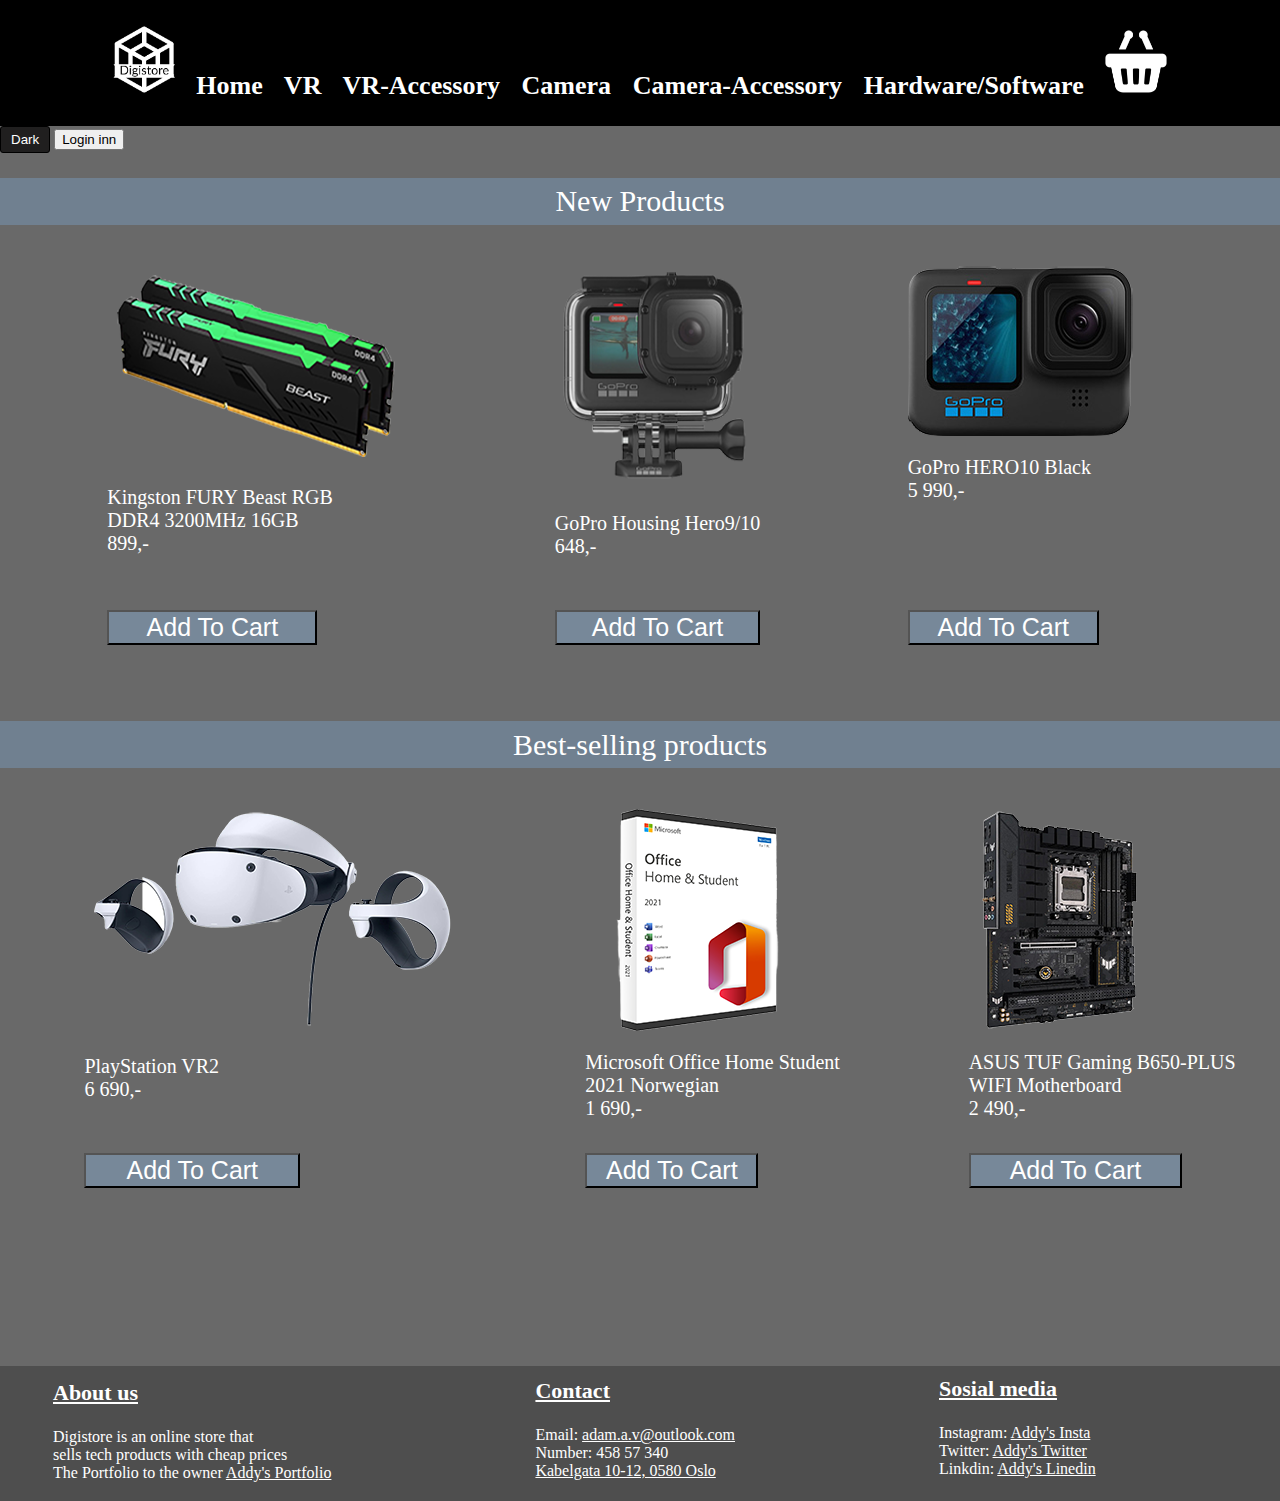
==== Index.html @ 479103cd "new file:   .vscode/settings.json 	new file:   Bilder/Cart-white.png 	new file:   Bilder/Digistore-l" ====
<!DOCTYPE html>
<html lang="en">

<head>
    <link rel="stylesheet" href="style.css">
    <meta charset="UTF-8">
    <meta http-equiv="X-UA-Compatible" content="IE=edge">
    <meta name="viewport" content="width=device-width, initial-scale=1.0">
    <title>Digistore</title>
    <link rel="icon" type="image/x-icon" href="Bilder/Digistore-logos/Digistore-logos_white.png">
</head>

<body>
    <button  type="button" class="collapsible">Menu</button>
    <div class="head">
        <header>
            <img id="Logo" src="Bilder/Digistore-logos/Digistore-logos_white.png" alt="Digistore-logos">
            <a href="Index.html">Home</a>
            <a href="VRs.html">VR</a>
            <a href="VR-Accessory.html">VR-Accessory</a>
            <a href="Cameras.html">Camera</a>
            <a href="Camera-Accessory.html">Camera-Accessory</a>
            <a href="Hardware&Software.html">Hardware/Software</a>
            <a id="CA" href="Cart.html"><img src="Bilder/Cart-white.png" alt="cart" id="cart"><p>Cart</p></a>
        </header>
    </div>

    <button id="dark" onclick="dark()">Dark</button>

    <button id="redirectButton" >Login inn</button>
    

    <h2>New Products</h2>
    <div id="Nye-Produkter">
        <div id="RAM">
            <ul class="Produkt">
                <img src="Bilder/Produkter/RAM-16g.png" alt="RAM-16g">
                <p> Kingston FURY Beast RGB <br> DDR4 3200MHz 16GB <br>
                    899,-
                </p>
                <br> <button id="RAM16" >Add To Cart</button>
            </ul>
        </div>

        <div class="GOpro-case">
            <ul class="Produkt">
                <img src="Bilder/Produkter/GOpro-case.png" alt="GOpro-case">
                <p>GoPro Housing Hero9/10
                    <br> 648,-
                </p>
                <br> <button id="GOpro-case" >Add To Cart</button>
            </ul>
        </div>

        <div id="GOPRO">
            <ul class="Produkt">
                <img id="pro" src="Bilder/Produkter/GOpro.png" alt="GOpro">
                <p> GoPro HERO10 Black
                <br> 5 990,-
                </p>
                <button id="GOPRO" style="margin-right: 15%;">Add To Cart</button>
            </ul>
        </div>
    </div>
    <br>
    <br>
    <h2>Best-selling products</h2>
    <div id="Mest-Produkter">
        <div id="Play">
            <ul class="Produkt1"> <img src="Bilder/Produkter/VR4.png" alt="PlayStation VR2 6 690,-">
                <p> PlayStation VR2
                    <br> 6 690,-
                </p>
                <br> <button id="PSVR2" style="margin-right: 42%;">Add To Cart</button>
            </ul>
        </div>

        <div id="Ti">
            <ul class="Produkt1">
                <img src="Bilder/Produkter/Windos10.png" alt="Microsoft Office Home Student 2021 Norwegian 1 690,-">
                <p>Microsoft Office Home Student
                    <br> 2021 Norwegian
                    <br> 1 690,-
                </p>
                <button id="Soft" style="margin-right: 32%;">Add To Cart</button>
            </ul>
        </div>

        <div id="Kort">
            <ul class="Produkt1">
                <img src="Bilder/Produkter/Hovedkort.png" alt="ASUS TUF Gaming B650-PLUS WIFI Motherboard 2 490,-">
                <p>ASUS TUF Gaming B650-PLUS
                    <br> WIFI Motherboard
                    <br> 2 490,-
                </p>
                <button id="Motherboard" style="margin-right: 20%;">Add To Cart</button>
            </ul>
        </div>
    </div>
    <br>
    <br>
    <br>
    <br>
    <br>
    <br>
    <br>
    <br>
    <br>


    <div id="banner">
        <table>
            <td>
                <div id="OM">
                    <h3>About us</h3>
                    <p>Digistore is an online store that <br> sells tech products with cheap prices <br>
                        The Portfolio to the owner <a href="My_work.html">Addy's Portfolio</a> </p>
                </div>
            </td>
            <td>
                <div id="KON">
                    <h3>Contact</h3>
                    <p>Email: <a href="mailTo: adam.a.v@outlook.com">adam.a.v@outlook.com</a><br>
                        Number: 458 57 340 <br>
                        <a href="https://www.google.com/maps?q=Kabelgata+10-12,+0580+Oslo&z=15" target="_blank"
                            arria-label="Kabelgata 10-12, 0580 Oslo - Open link"> <span>Kabelgata 10-12, 0580
                                Oslo</span></a>
                    </p>
                </div>
            </td>
            <td>
                <div id="SOS">
                    <h3>Sosial media</h3>
                    <p>
                        Instagram: <a href="https://www.instagram.com/adamahmed05/" target="_blank">Addy's Insta</a><br>
                        Twitter: <a href="https://twitter.com/005_addy" target="_blank">Addy's Twitter</a><br>
                        Linkdin: <a href="https://www.linkedin.com/in/adam-virk-579bb01aa/" target="_blank">Addy's
                            Linedin</a>
                    </p>
                </div>
            </td>
        </table>
    </div>


    <script src="script.js"></script>
</body>

</html>
---- style.css ----
/*genearlt*/

html,
body {
    margin: 0;
    padding: 0;
    background-color: #696969;
    scrollbar-width: none;
    font-family: "Segoe UI";
    /* Firefox */
}

.head header {
    background-color: #000000;
    padding: 2%;
    word-spacing: 0.4cm;
    font-weight: bold;
    font-size: 26px;
    text-align: center;
}



.head a {
    text-decoration: none;
    color: #ffffff;

}

.head a:hover {
    color: rgb(49, 49, 49);
}

#Logo {
    width: 5%;
    height: 5%;
}

#cart {
    width: 5%;
    height: 5%;
}

#CA p {
    display: none;
}

hr {
    height: 1px;
    border: none;
    background-color: #696969;
}

#banner {
    background-color: #4e4e4e;

}

#banner a {
    color: #ffffff;
}

#banner a:hover {
    color: #778899;
}

#banner h3 {
    margin-top: 2%;
    color: #ffffff;
    font-size: 22px;

    text-decoration: underline;
}

#banner p {
    color: #ffffff;
    font-size: 16px;

}


#OM h3 {
    margin-left: 50px;

}

#OM p {
    margin-left: 50px;
    margin-right: 200px;

}

#KON p {
    margin-right: 200px;
}

.collapsible {
    display: none;
}

@media screen and (max-width: 414px) {
    #banner h3 {
        font-size: 15px;
        margin-top: 2%;
    }

    #banner p {
        font-size: 13px;
    }

    #OM h3 {
        margin-left: 10px;

    }

    #OM p {
        margin-left: 10px;
        margin-right: -2px;

    }

    #KON p {
        margin-right: 21px;
    }

    #OM {
        width: 180px;
    }

    #KON {
        width: 135px;
    }

    #SOS {
        width: 100px;
    }

    .head {
        padding: 0 18px;
        display: none;
        overflow: hidden;
        background-color: #000000
    }

    #cart {
        display: none;
    }

    #CA p {
        display: block;
    }

    #Logo {
        display: none;
    }

    .head header {
        word-spacing: 0%;
        font-size: 20px;
        display: flex;
        flex-direction: column;
    }

    .collapsible {
        background-color: #000000;
        color: #ffffff;
        cursor: pointer;
        padding: 20px;
        width: 100%;
        border: none;
        text-align: left;
        outline: none;
        font-size: 15px;
        display: block;
    }


    .active,
    .collapsible:hover {
        background-color: #000000;
    }
}

.dark {
    background-color: black;
    color: white;

}

.dark a {
    color: rgb(255, 255, 255);
}

.dark a:hover {
    color: #000000;
}

.dark header {
    background-color: #111111;
    color: #ffffff;
}

.dark h2 {
    background-color: #201f1f;
}

.dark td {
    color: black;
}

#dark {
    background-color: #201f1f;
    border: #000000 1px solid;
    padding: 5px 10px;
    color: #ffffff;
    text-decoration: none;
    border-radius: 3px;
    cursor: pointer;

}

.dark #banner {
    background-color: #111111;
}

.dark button {
    background-color: #201f1f;
}




@media screen and (min-width: 2560px) {
    .head header {
        font-size: 29px;
        word-spacing: 2cm;
        text-align: center;
    }

}



/*Login*/



input[type=text],
input[type=password] {
    width: 25%;
    padding: 12px 20px;
    margin-left: 25px;
    margin: 10px 0;
    display: inline-block;
    border: 1px solid #ccc;
    box-sizing: border-box;
}



/*HJem*/



h2 {
    background-color: #708090;
    color: #ffffff;
    margin-left: 0%;
    margin-right: 0%;

    font-weight: normal;
    font-size: 30px;
    text-align: center;
    padding: 0.5%;

}

#Nye-Produkter {
    display: flex;
    justify-content: space-evenly;
}

#Nye-Produkter ul {
    margin-left: -40px;
    margin-right: 40px;
    list-style: inline;
}

#RAM16 {
    margin-right: 30%;
}

.Produkt {
    display: flex;
    flex-direction: column;
    height: 379px;
}

.Produkt button {
    font-size: 25px;
    color: #ffffff;
    background-color: #778899;
    margin-top: auto;
}

.Produkt p {
    color: #ffffff;

    font-size: 20px;
}

#Mest-Produkter {
    display: flex;
    justify-content: space-around;
}

#Mest-Produkter ul {
    margin-left: 0px;
    margin-right: 0px;
    list-style: inline;
}

.Produkt1 {
    display: flex;
    flex-direction: column;
    height: 379px;
}

.Produkt1 p {
    color: #ffffff;

    font-size: 20px;
}

.Produkt1 button {
    flex-direction: column;
    font-size: 25px;
    color: #ffffff;
    background-color: #778899;
    margin-top: auto;
}

#Play img {
    width: 372px;
    height: 226px;
}

#Ti img {
    width: 227px;
    height: 222px;
}

#Kort img {
    width: 185px;
    height: 222px;
}

@media screen and (max-width: 414px) {
    h2 {
        font-size: 20px;
        padding: 0.5%;
    }



    #Nye-Produkter {
        flex-direction: column;
    }

    #Nye-Produkter ul {
        margin-left: 20px;
        margin-right: 0px;
        list-style: inline;
    }

    .Produkt button {
        font-size: 18px;
    }

    .Produkt p {
        font-size: 20px;
    }

    #RAM img {
        width: 60%;
        height: 50%;
    }

    #RAM16 {
        margin-right: 50%;
    }

    .GOpro-case img {
        width: 60%;
        height: 60%;
    }

    .GOpro-case button {
        margin-right: 50%;
    }

    #pro {
        width: 70%;
        height: 50%;
    }



    .Produkt1 p {
        font-size: 15px;
    }

    .Produkt1 button {
        font-size: 16px;
    }


    #Mest-Produkter {
        flex-direction: column;
    }

    #Play img {
        width: 70%;
        height: 60%;
    }

    #Ti img {
        width: 70%;
        height: 70%;
    }

    #Kort img {
        width: 70%;
        height: 70%;
    }


}

/*VR*/

.VR {
    display: flex;
    flex-direction: column;
}

.VR img {
    float: left;
}

.VR p {
    color: #ffffff;

    font-size: 25px;
    padding-top: 5.5%;
    margin-left: 35%;
}

.VR button {
    margin-left: 45%;
    font-size: 25px;
    color: #ffffff;
    background-color: #778899;
}

.Info {
    margin-right: 300px;
}

.popup {
    font-size: 20px;
    color: #ffffff;
}

.popup {
    position: relative;
    display: inline-block;
    cursor: pointer;
}


.popup .popuptext {
    font-size: 16px;
    visibility: hidden;
    width: 350px;
    background-color: #555;
    color: #fff;
    text-align: center;
    border-radius: 6px;
    padding: 8px 0;
    position: absolute;
    z-index: 1;
    bottom: 125%;
    left: 50%;
    margin-left: -80px;
}


.popup .popuptext::after {
    content: "";
    position: absolute;
    top: 100%;
    left: 50%;
    margin-left: -5px;
    border-width: 5px;
    border-style: solid;
    border-color: #555 transparent transparent transparent;
}


.popup .show {
    visibility: visible;
    -webkit-animation: fadeIn 1s;
    animation: fadeIn 1s
}

@media screen and (min-width: 2560px) {
    .VR {
        margin-left: 20%;
    }

    .VR img {
        width: 25%;
    }

    .VR p {
        font-size: 30px;
        margin-left: 27%;

    }

    .VR button {
        font-size: 30px;
        margin-left: 25%;
    }

    .popup {
        font-size: 30px;
    }

    .popup .popuptext {
        font-size: 23px;
    }
}

@media screen and (max-width: 414px) {

    .VR img {
        width: 60%;
    }

    .VR p {
        margin-left: 35%;
        font-size: 17px;

    }

    .VR button {
        margin-left: 2%;
        font-size: 20px;
    }

    .popup {
        font-size: 20px;
    }

    .popup .popuptext {
        font-size: 13px;
    }
}

/*VR-Tilbehør*/



.VR-Tilbehør {
    display: flex;
    flex-direction: column;
}

.VRs img {
    float: left;
}

.VR-Tilbehør p {
    color: #ffffff;

    font-size: 25px;
    padding-top: 8%;
    margin-left: 30%;
}

.VR-Tilbehør button {
    margin-left: 55%;
    flex-direction: column;
    font-size: 25px;
    color: #ffffff;
    background-color: #778899;
}

@media screen and (min-width: 2560px) {
    .VR-Tilbehør {
        margin-left: 20%;
    }

    .VR-Tilbehør p {
        margin-left: 25%;
        padding-top: 5%;
    }

    .VR-Tilbehør button {
        margin-left: 40%;
    }

    #Strap img {
        width: 16%;
    }

    #utstyr img {
        width: 19%;
    }

    #bateri img {
        width: 14%;
    }

    #Case img {
        width: 17%;
    }

    #Sense img {
        width: 18%;
    }
}

@media screen and (max-width: 414px) {
    .VR-Tilbehør {
        margin-left: 1%;
    }

    .VR-Tilbehør p {
        margin-left: 60%;
        padding-top: 5%;
    }

    .VR-Tilbehør button {
        margin-left: 15%;
        font-size: 20px;
    }

    #Strap img {
        width: 50%;
    }

    #utstyr img {
        width: 55%;
    }

    #bateri img {
        width: 45%;
    }

    #Case img {
        width: 50%;
    }

    #Sense img {
        width: 50%;
    }
}

/*Kamera*/



.Ca img {
    float: left;
}

.Kamera img {
    display: flex;
    flex-direction: column;
}

.Kamera p {
    color: #ffffff;

    font-size: 25px;
    margin-left: 23%;
    padding-top: 3%;
}

.Kamera button {
    margin-left: 40%;
    flex-direction: column;
    font-size: 25px;
    color: #ffffff;
    background-color: #778899;
}

@media screen and (min-width: 2560px) {
    .Kamera {
        margin-left: 20%;
    }

    .Kamera p {
        padding-top: 6%;
        margin-left: 18%;
    }

    .Kamera button {
        margin-left: 30%;
    }



    #GOPRO p {
        padding-top: 4%;
    }

    #Sony img {
        width: 16%;
    }

    #Sony p {
        padding-top: 3%;
    }

    #Camon img {
        width: 15%;
    }

    #Fujifilm img {
        width: 11%;
    }

    #Fujifilm p {
        padding-top: 5%;
    }

    #ZV img {
        width: 15%;
    }
}

@media screen and (max-width: 414px) {
    .Kamera {
        margin-left: 1%;
    }

    .Kamera p {
        padding-top: 6%;
        margin-left: 50%;
    }

    .Kamera button {
        margin-left: 20%;
        font-size: 20px;
    }

    #GOPRO img {
        width: 50%;
    }

    #GOPRO p {
        padding-top: 5%;
    }

    #Sony img {
        width: 45%;
    }

    #Sony p {
        padding-top: -6%;
    }

    #Camon img {
        width: 50%;
    }

    #Fujifilm img {
        width: 45%;
    }

    #Fujifilm p {
        padding-top: 5%;
    }

    #ZV img {
        width: 60%;
    }
}

/*Kamera-Tilbehør*/



.Kamera-Tilbehør {
    display: flex;
    flex-direction: column;
}

.Ass img {
    float: left;
}

.Kamera-Tilbehør p {
    color: #ffffff;
    font-size: 25px;
    margin-left: 23%;
    padding-top: 5%;
}

.Kamera-Tilbehør button {
    display: flex;
    margin-left: 52%;
    flex-direction: column;
    font-size: 25px;
    color: #ffffff;
    background-color: #778899;
}

@media screen and (min-width: 2560px) {
    .Kamera-Tilbehør {
        margin-left: 20%;
    }

    .Kamera-Tilbehør p {
        padding-top: 3%;
        margin-left: 18%;
    }

    .Kamera-Tilbehør button {
        margin-left: 35%;
    }

    #Chesty img {
        width: 16%;
    }

    #Chesty p {
        padding-top: 8%;
        margin-left: 19%;
    }

    #case img {
        width: 13%;
    }

    #bag img {
        width: 17%;
    }

    #lens img {
        width: 14%;
    }

    #Shotgun img {
        width: 13%;
    }
}

@media screen and (max-width: 414px) {
    .Kamera-Tilbehør button {
        margin-left: 52%;
        font-size: 20px;
    }

    #Chesty img {
        width: 50%;
    }

    #case img {
        width: 45%;
    }

    #bag img {
        width: 50%;
    }

    #lens img {
        width: 40%;
    }

    #Shotgun img {
        width: 40%;
    }
}

/*Hardware&Software*/



.ware p {
    color: #ffffff;

    font-size: 25px;
    margin-left: 26%;
    padding-top: 8%;
}

.ware button {
    margin-left: 50%;
    flex-direction: column;
    font-size: 25px;
    color: #ffffff;
    background-color: #778899;
}

.ware {
    display: flex;
    flex-direction: column;
}

.ware img {
    float: left;
}

#Hovedkort img {
    width: 19%;
}

#ram img {
    width: 23%;
}

#Windos10 img {
    width: 23%;
}

#Adobe img {
    width: 21%;
}

#Samsung img {
    width: 24%;

}

#Samsung p {
    padding-top: 3%;
}

@media screen and (min-width: 2560px) {
    #Hovedkort img {
        width: 16%;
    }

    #ram img {
        width: 22%;
    }

    #Windos10 img {
        width: 20%;
    }

    #Adobe img {
        width: 16%;
    }

    .ware p {
        padding-top: 7%;
        margin-left: 24%;
    }

    .ware button {
        margin-left: 40%;
    }

    .ware {
        margin-left: 20%;
    }

    #Samsung img {
        width: 20%;
    }

    #Samsung p {
        padding-top: 4%;
    }
}



/* Cart */



#shopping-cart h1 {
    color: #ffffff;
    margin-left: 2%;

}

#shopping-cart table {
    background-color: #F0F0F0;
    height: 120px;
    border-collapse: collapse;
    width: auto;
    margin: auto;
}

#shopping-cart table td {
    background-color: white;
    border: 2px solid black;
    padding: 5px;

    text-decoration: none;
}

#shopping-cart table tr {
    background-color: white;
    border: 4px solid black;
    padding: 5px;

    text-decoration: none;
}

#btnEmpty {
    background-color: #ffffff;
    border: #d00000 1px solid;
    padding: 5px;
    color: #d00000;
    float: right;
    text-decoration: none;
    border-radius: 3px;
    margin: 10px 39px;
    cursor: pointer;

}

#sum table {
    margin-right: 190px;
    margin-top: -120px;
    border-collapse: collapse;
}
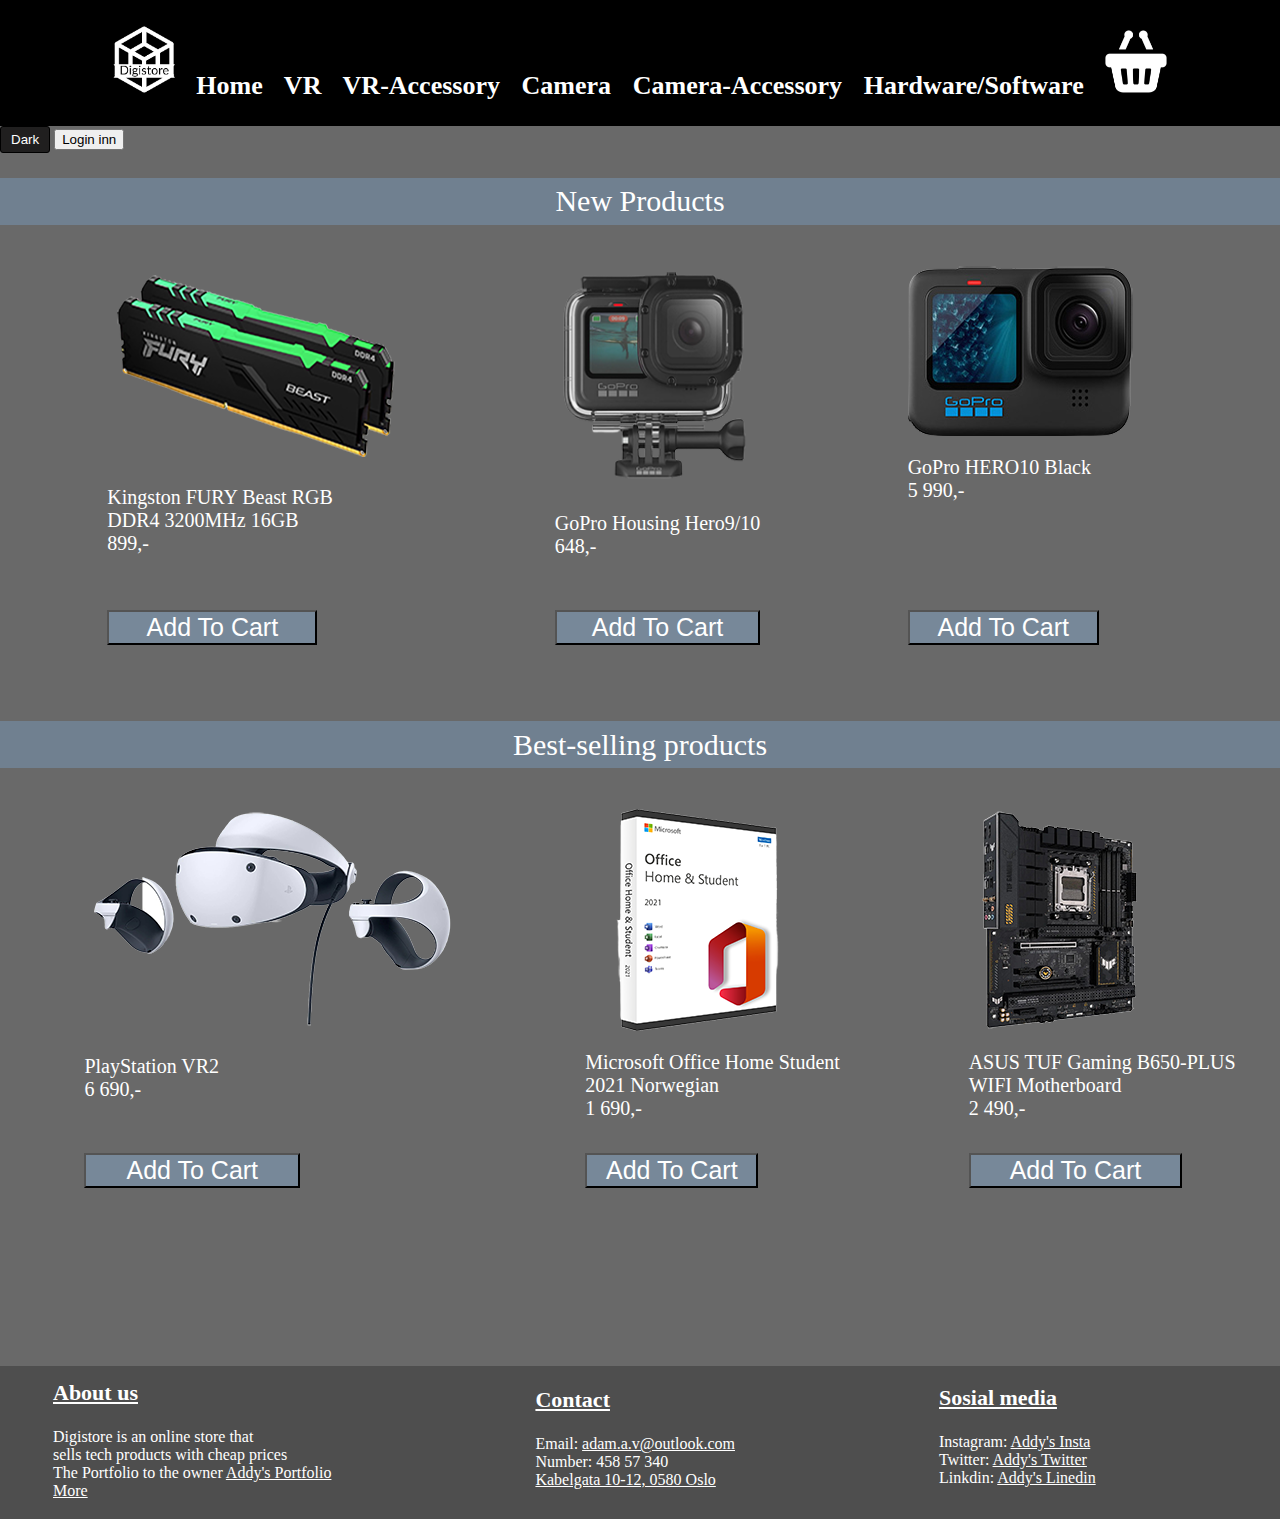
==== commit 48498ac1: "modified:   Index.html 	modified:   Products.php 	new file:   about.html 	modified:   style.css" ====
--- a/Index.html
+++ b/Index.html
@@ -114,7 +114,7 @@
                 <div id="OM">
                     <h3>About us</h3>
                     <p>Digistore is an online store that <br> sells tech products with cheap prices <br>
-                        The Portfolio to the owner <a href="My_work.html">Addy's Portfolio</a> </p>
+                        The Portfolio to the owner <a href="My_work.html">Addy's Portfolio</a> <br><a href="about.html">More</a> </p>
                 </div>
             </td>
             <td>
--- a/style.css
+++ b/style.css
@@ -7,7 +7,6 @@
     background-color: #696969;
     scrollbar-width: none;
     font-family: "Segoe UI";
-    /* Firefox */
 }
 
 .head header {
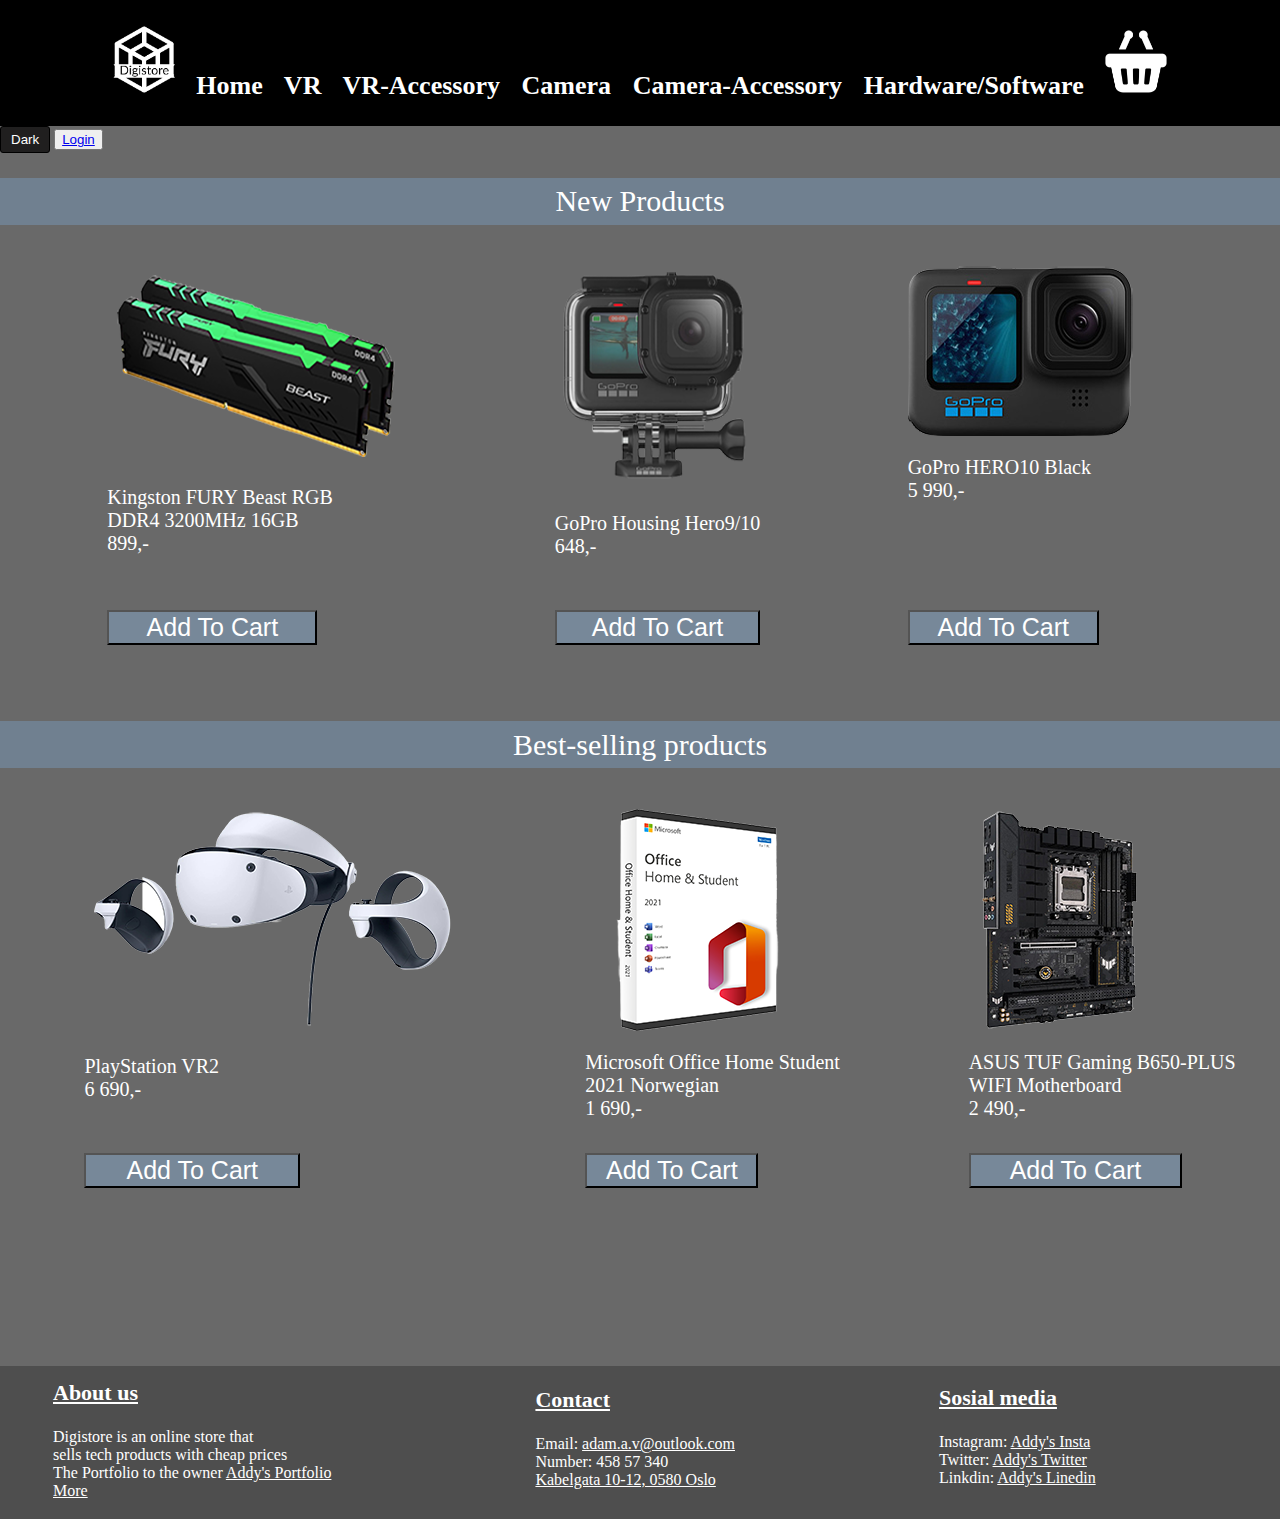
==== commit a071d83b: "modified:   Camera-Accessory.html 	modified:   Cameras.html 	modified:   Cart.html 	modified:   FAQ." ====
--- a/Index.html
+++ b/Index.html
@@ -27,7 +27,7 @@
 
     <button id="dark" onclick="dark()">Dark</button>
 
-    <button id="redirectButton" >Login inn</button>
+    <button id="Login"><a href="Login.php">Login</a></button>
     
 
     <h2>New Products</h2>
@@ -114,7 +114,7 @@
                 <div id="OM">
                     <h3>About us</h3>
                     <p>Digistore is an online store that <br> sells tech products with cheap prices <br>
-                        The Portfolio to the owner <a href="My_work.html">Addy's Portfolio</a> <br><a href="about.html">More</a> </p>
+                        The Portfolio to the owner <a href="My_work.html">Addy's Portfolio</a> <br><a href="FAQ.html">More</a> </p>
                 </div>
             </td>
             <td>
--- a/style.css
+++ b/style.css
@@ -29,6 +29,43 @@
 .head a:hover {
     color: rgb(49, 49, 49);
 }
+
+.contain {
+    padding: 16px;
+}
+
+form {
+    margin-left: 30%;
+}
+
+input[type=text],
+input[type=password],
+input[type=tel],
+input[type=number] {
+    width: 50%;
+    padding: 12px 20px;
+    margin: 8px 0;
+    display: inline-block;
+    border: 1px solid #ccc;
+    box-sizing: border-box;
+}
+
+.button {
+    background-color: #000000;
+    color: white;
+    padding: 14px 20px;
+    margin: 8px 0;
+    border: none;
+    cursor: pointer;
+    width: 20%;
+}
+
+.button:hover {
+    opacity: 0.8;
+}
+
+
+
 
 #Logo {
     width: 5%;
@@ -180,6 +217,8 @@
     }
 }
 
+/*Dark Mode*/
+
 .dark {
     background-color: black;
     color: white;
@@ -244,16 +283,7 @@
 
 
 
-input[type=text],
-input[type=password] {
-    width: 25%;
-    padding: 12px 20px;
-    margin-left: 25px;
-    margin: 10px 0;
-    display: inline-block;
-    border: 1px solid #ccc;
-    box-sizing: border-box;
-}
+
 
 
 
@@ -266,7 +296,6 @@
     color: #ffffff;
     margin-left: 0%;
     margin-right: 0%;
-
     font-weight: normal;
     font-size: 30px;
     text-align: center;
@@ -1032,4 +1061,55 @@
     margin-right: 190px;
     margin-top: -120px;
     border-collapse: collapse;
+}
+
+/*FAQ*/
+
+#Asked h3 {
+    color: #ffffff;
+}
+
+
+
+
+/* Style the button that is used to open and close the collapsible content */
+.FAQ {
+    background-color: #4e4e4e;
+    color: #ffffff;
+    cursor: pointer;
+    padding: 18px;
+    width: 100%;
+    border: none;
+    text-align: left;
+    outline: none;
+    font-size: 15px;
+}
+
+/* Add a background color to the button if it is clicked on (add the .active class with JS), and when you move the mouse over it (hover) */
+.active,
+.collapsible:hover {
+    background-color: #4e4e4e;
+}
+
+/* Style the collapsible content. Note: hidden by default */
+.content {
+    padding: 0 18px;
+    background-color: white;
+    max-height: 0;
+    overflow: hidden;
+    transition: max-height 0.2s ease-out;
+}
+
+.FAQ:after {
+    content: '\02795';
+    /* Unicode character for "plus" sign (+) */
+    font-size: 13px;
+    color: white;
+    float: right;
+    margin-left: 5px;
+}
+
+.active:after {
+    content: "\2796";
+    /* Unicode character for "minus" sign (-) */
 }